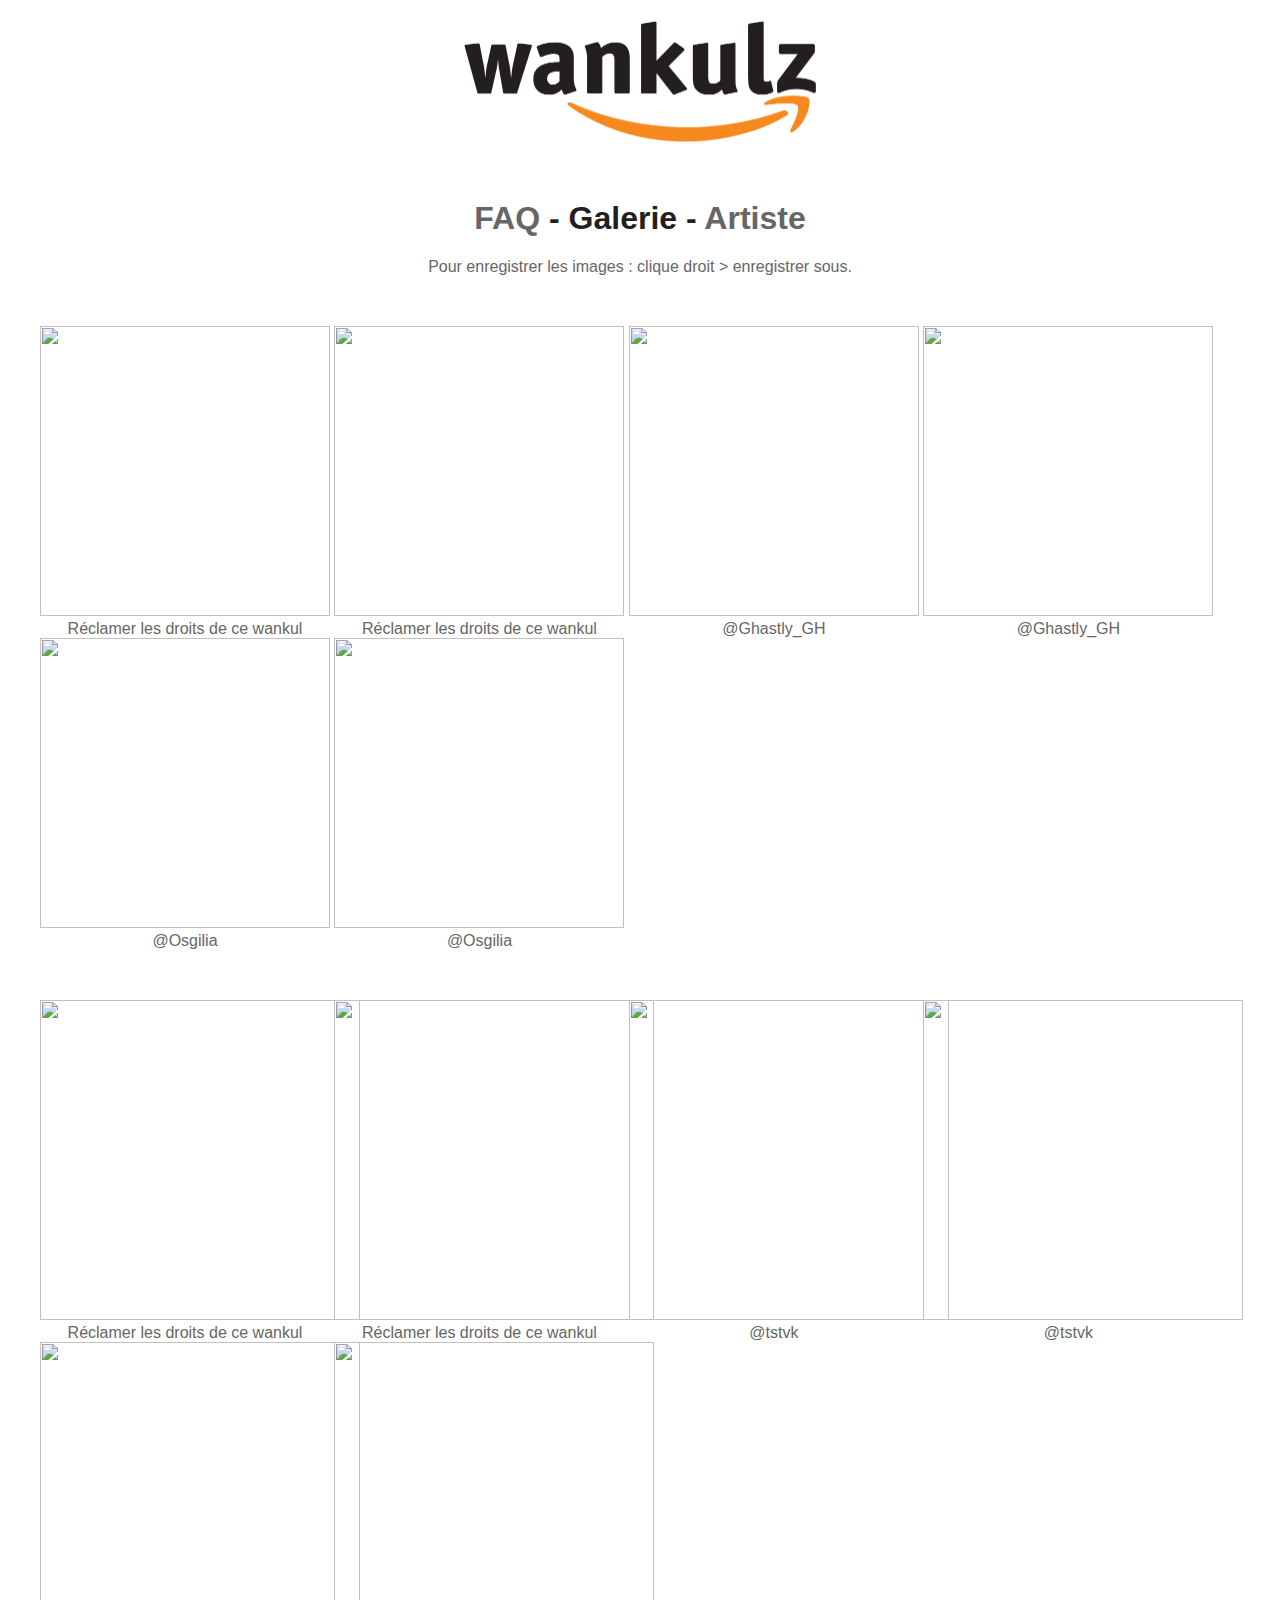
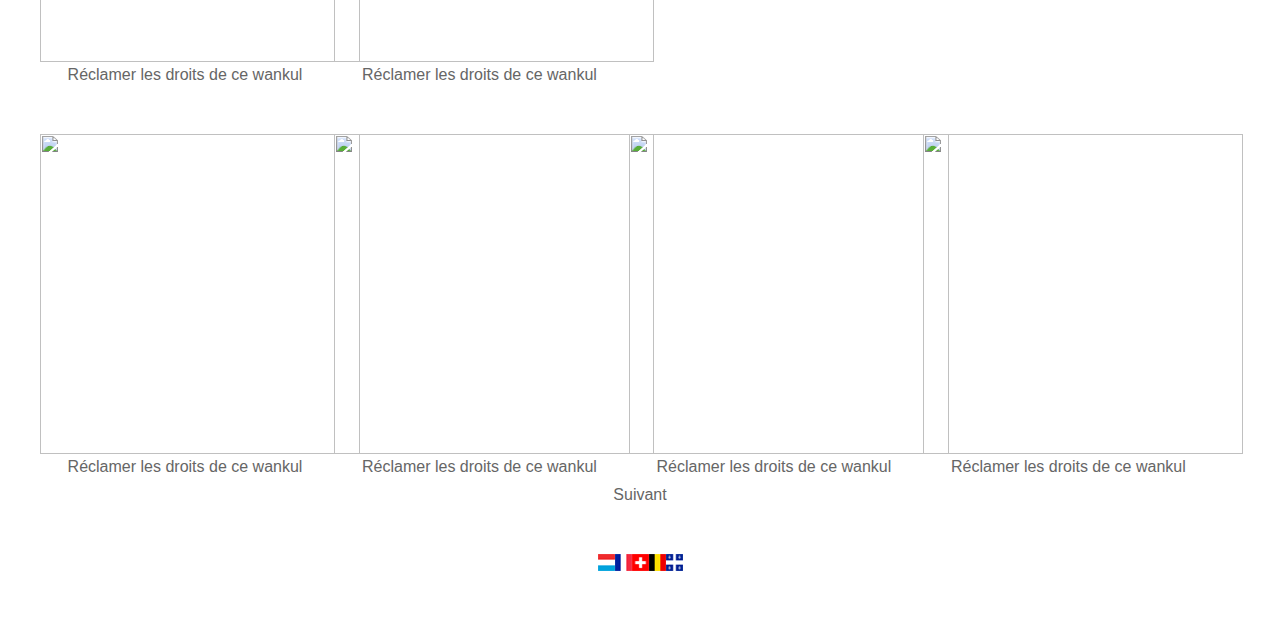
==== index.htm @ bbec8a54 "Update index.htm" ====
<!DOCTYPE html>

<html>


    <head>

		<meta charset="UTF-8">
		<meta name="description" content="Wankulz.ch est un répertoire  à wankuls respectueux de leurs auteurs.">
		<meta name="keywords" content="Wankulz, wankuls, wankul, wankulz.ch, Wankulz, Wankul bay, wankuls bay, Wankil Studio">
		<meta name="title" content="Wankulz - De A à Z">
		<title>Wankulz - De A à Z</title>
            	
		<link rel="stylesheet" type="text/css" href="css/style.css">
            	<link rel="shortcut icon" href="basics/favicon.ico" type="image/x-icon"/>
	    
   </head>
  
<body>

	<p> <a href="https://www.wankulz.ch/">
     	<img src= "basics/wankulzlogo.png" width="500" height="140" class="center"> 
     	</a>
		
	<h1><a href="https://wankulz.ch/faq">FAQ</a> - Galerie - <a href="https://wankulz.ch/artiste">Artiste</a></h1>	
	
     	<p> Pour enregistrer les images : clique droit > enregistrer sous. </p>

	<p class="p1">

<div class="item">
    <img src="wankuls/laink.png" width="290" height="290"/>
    <span class="caption"><a target="_blank" href="https://wankuls.ch/artistes">Réclamer les droits de ce wankul</a></span>
</div>
<div class="item">
    <img src="wankuls/terracid.png" width="290" height="290"/>
    <span class="caption"><a target="_blank" href="https://wankuls.ch/artistes">Réclamer les droits de ce wankul</a></span>
</div>
<div class="item">
    <img src="wankuls/lainktorcheGhastly_GH.png" width="290" height="290"/>
    <span class="caption"><a target="_blank" href="https://twitter.com/Ghastly_GH">@Ghastly_GH</a></span>
</div>
<div class="item">
    <img src="wankuls/TerraTorcheGhastly_GH.png" width="290" height="290"/>
    <span class="caption"><a target="_blank" href="https://twitter.com/Ghastly_GH">@Ghastly_GH</a></span>
</div>
<div class="item">
    <img src="wankuls/ArmaLaink.png" width="290" height="290"/>
    <span class="caption"><a target="_blank" href="https://twitter.com/Osgilia">@Osgilia</a></span>
</div>
<div class="item">
    <img src="wankuls/ArmaTerra.png" width="290" height="290"/>
    <span class="caption"><a target="_blank" href="https://twitter.com/Osgilia">@Osgilia</a></span>
</div>

</p1>
	
	<p class="p1">

<div class="item">
    <img src="wankuls/LainkSourire.png" width="320" height="320"/>
    <span class="caption"><a target="_blank" href="https://wankuls.ch/artistes">Réclamer les droits de ce wankul</a></span>
</div>
<div class="item">
    <img src="wankuls/TerraSourire.png" width="320" height="320"/>
    <span class="caption"><a target="_blank" href="https://wankuls.ch/artistes">Réclamer les droits de ce wankul</a></span>
</div>
<div class="item">
    <img src="wankuls/NarcosLaink.png" width="320" height="320"/>
    <span class="caption"><a target="_blank" href="https://twitter.com/tstvk">@tstvk</a></span>
</div>
<div class="item">
    <img src="wankuls/NarcosTerra.png" width="320" height="320"/>
    <span class="caption"><a target="_blank" href="https://twitter.com/tstvk">@tstvk</a></span>
</div>
<div class="item">
    <img src="wankuls/BlancLaink.png" width="320" height="320"/>
    <span class="caption"><a target="_blank" href="https://wankuls.ch/artistes">Réclamer les droits de ce wankul</a></span>
</div>
<div class="item">
    <img src="wankuls/BlancTerra.png" width="320" height="320"/>
    <span class="caption"><a target="_blank" href="https://wankuls.ch/artistes">Réclamer les droits de ce wankul</a></span>
</div>

</p1>

	<p class="p1">

<div class="item">
    <img src="wankuls/MucromaniaLaink.png" width="320" height="320"/>
    <span class="caption"><a target="_blank" href="https://wankuls.ch/artistes">Réclamer les droits de ce wankul</a></span>
</div>
<div class="item">
    <img src="wankuls/MucromaniaTerra.png" width="320" height="320"/>
    <span class="caption"><a target="_blank" href="https://wankuls.ch/artistes">Réclamer les droits de ce wankul</a></span>
</div>
<div class="item">
    <img src="wankuls/TerroristeLaink.png" width="320" height="320"/>
    <span class="caption"><a target="_blank" href="https://wankuls.ch/artistes">Réclamer les droits de ce wankul</a></span>
</div>
<div class="item">
    <img src="wankuls/TerroristeTerra.png" width="320" height="320"/>
    <span class="caption"><a target="_blank" href="https://wankuls.ch/artistes">Réclamer les droits de ce wankul</a></span>
</div>
</p1>
<br>
	<p><a href="https://wankulz.github.io/2">Suivant</a></p>

	
	<footer>
		<p><img src= "basics/flags.png" width="85" height="16.8"></p>
	</footer>

   </body>

</html>
---- css/style.css ----
img.center {
  display: block;
  margin-left: auto;
  margin-right: auto;
} 

@font-face{
  font-family:'HelveticaLight';
  src: url('../fonts/helvetica_light/ae1656aa-5f8f-4905-aed0-93e667bd6e4a.eot');
  src: url('../fonts/helvetica_light/ae1656aa-5f8f-4905-aed0-93e667bd6e4a.eot?iefix') format('eot'), 
       url('../fonts/helvetica_light/530dee22-e3c1-4e9f-bf62-c31d510d9656.woff') format('woff'), 
       url('../fonts/helvetica_light/688ab72b-4deb-4e15-a088-89166978d469.ttf') format('truetype'), 
       url('../fonts/helvetica_light/7816f72f-f47e-4715-8cd7-960e3723846a.svg#7816f72f-f47e-4715-8cd7-960e3723846a') format('svg');
  font-weight: normal;
  font-style: normal;
}

body, p.lead, footer {
	color: #666666;
	font-family: 'HelveticaLight', 'Helvetica Neue', Helvetica, Arial, sans-serif;
}

h1 {
	color: #231f20;
	font-family: 'HelveticaLight', 'Helvetica Neue', Helvetica, Arial, sans-serif;
}

p, .p1, body, footer {
    margin-top: 10px;
    margin-bottom: 50px;
    margin-right: 40px;
    margin-left: 40px;
}

 h1, p, footer {
    text-align: center;
}

a:link {
    color: #666666;
    text-decoration: none;


}
a:visited {
        text-decoration: none;
color: #666666;

}

a:hover {
text-decoration: none;
color: #f6891e;

}

div.item {
    /* To correctly align image, regardless of content height: */
    vertical-align: top;
    display: inline-block;
    /* To horizontally center images and caption */
    text-align: center;
    /* The width of the container also implies margin around the images. */
    width: 290px;
}

.caption {
    /* Make the caption a block so it occupies its own line. */
    display: block;
}
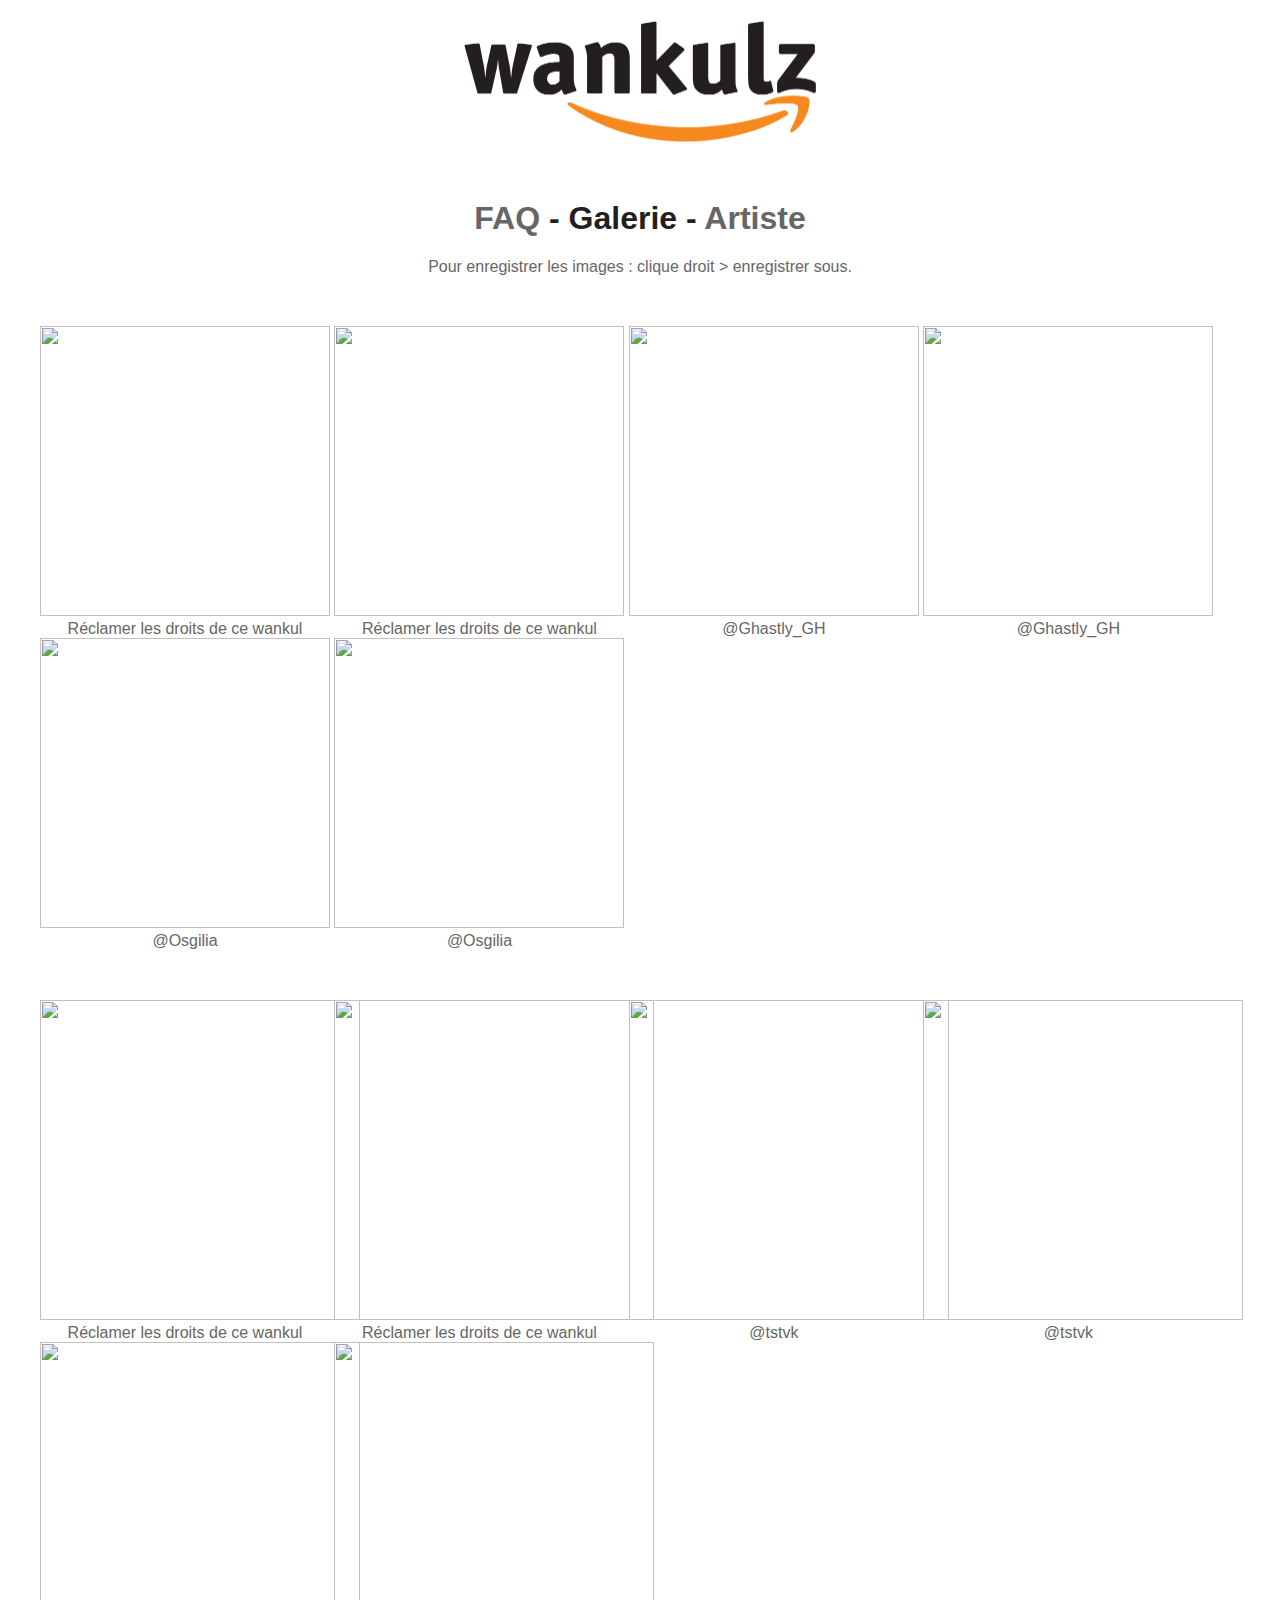
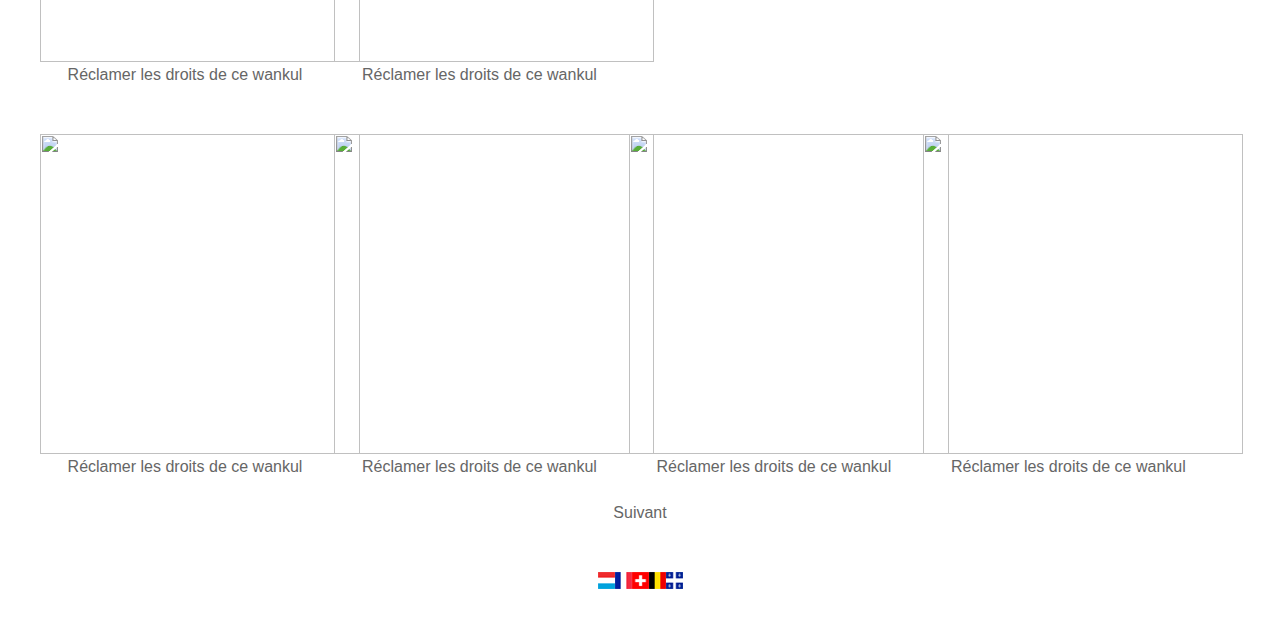
==== commit 2251b0c5: "Update index.htm" ====
--- a/index.htm
+++ b/index.htm
@@ -104,6 +104,7 @@
 </div>
 </p1>
 <br>
+<br>
 	<p><a href="https://wankulz.github.io/2">Suivant</a></p>
 
 	
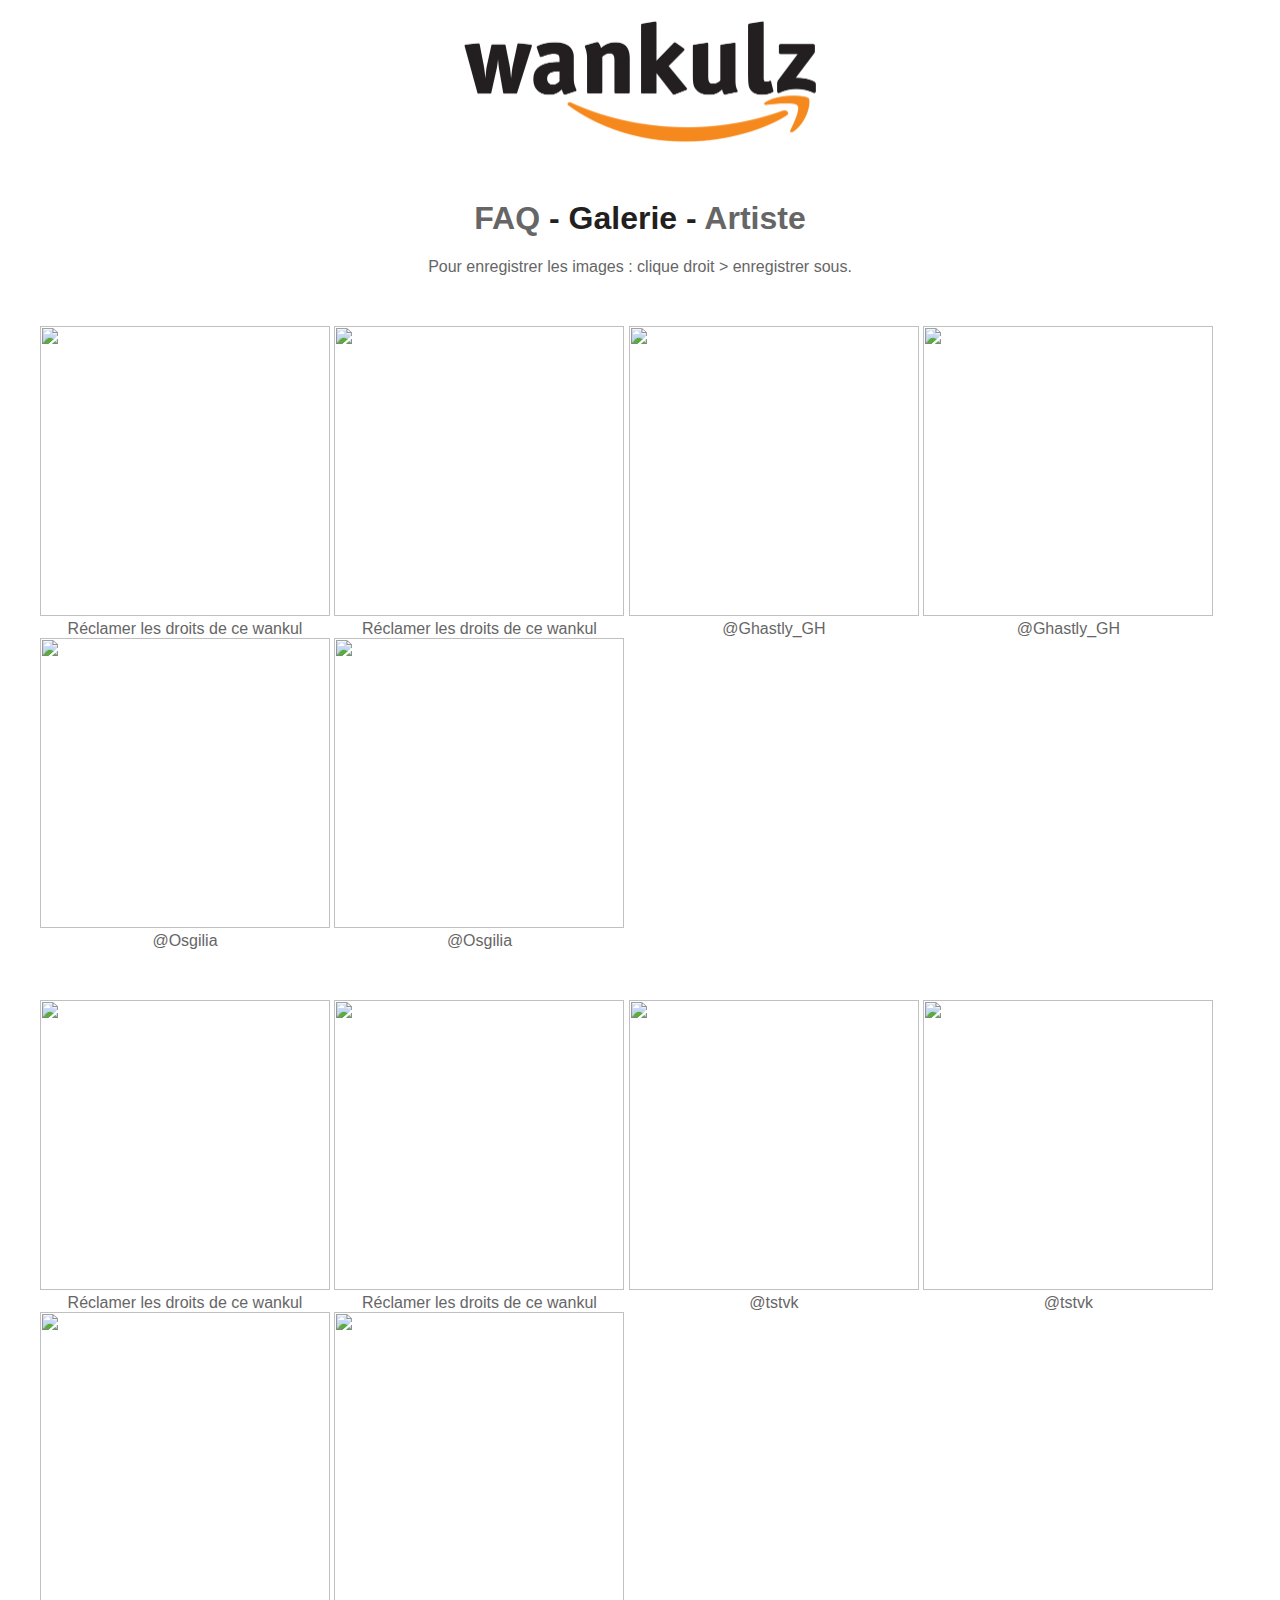
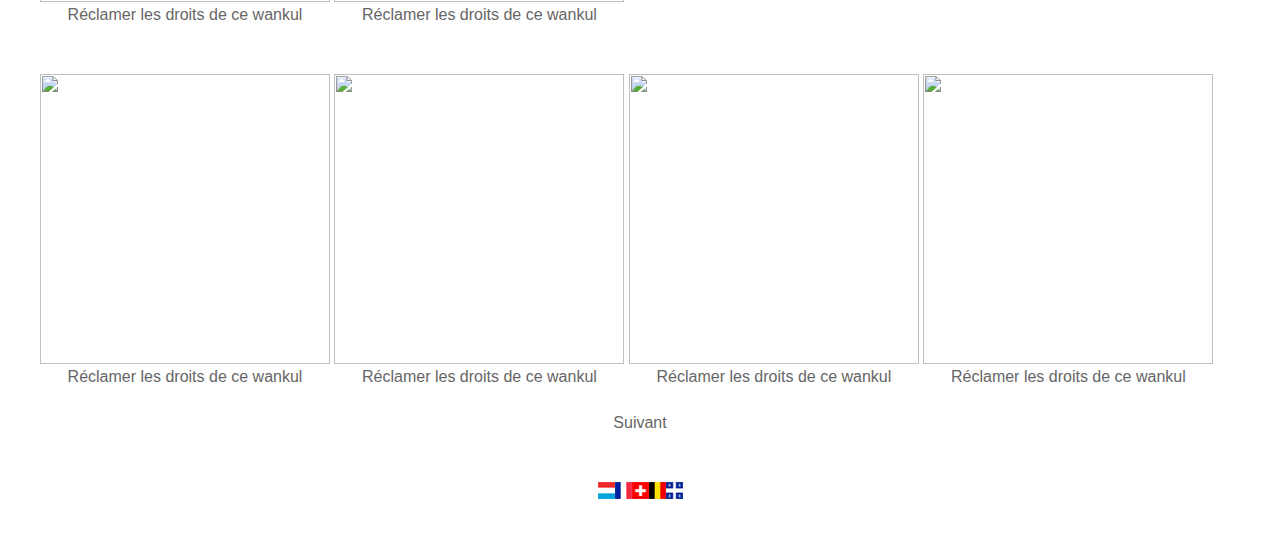
==== commit 08d1a802: "Update index.htm" ====
--- a/index.htm
+++ b/index.htm
@@ -30,11 +30,11 @@
 
 <div class="item">
     <img src="wankuls/laink.png" width="290" height="290"/>
-    <span class="caption"><a target="_blank" href="https://wankuls.ch/artistes">Réclamer les droits de ce wankul</a></span>
+    <span class="caption"><a target="_blank" href="https://wankuls.ch/artiste">Réclamer les droits de ce wankul</a></span>
 </div>
 <div class="item">
     <img src="wankuls/terracid.png" width="290" height="290"/>
-    <span class="caption"><a target="_blank" href="https://wankuls.ch/artistes">Réclamer les droits de ce wankul</a></span>
+    <span class="caption"><a target="_blank" href="https://wankuls.ch/artiste">Réclamer les droits de ce wankul</a></span>
 </div>
 <div class="item">
     <img src="wankuls/lainktorcheGhastly_GH.png" width="290" height="290"/>
@@ -58,28 +58,28 @@
 	<p class="p1">
 
 <div class="item">
-    <img src="wankuls/LainkSourire.png" width="320" height="320"/>
-    <span class="caption"><a target="_blank" href="https://wankuls.ch/artistes">Réclamer les droits de ce wankul</a></span>
+    <img src="wankuls/LainkSourire.png" width="290" height="290"/>
+    <span class="caption"><a target="_blank" href="https://wankuls.ch/artiste">Réclamer les droits de ce wankul</a></span>
 </div>
 <div class="item">
-    <img src="wankuls/TerraSourire.png" width="320" height="320"/>
-    <span class="caption"><a target="_blank" href="https://wankuls.ch/artistes">Réclamer les droits de ce wankul</a></span>
+    <img src="wankuls/TerraSourire.png" width="290" height="290"/>
+    <span class="caption"><a target="_blank" href="https://wankuls.ch/artiste">Réclamer les droits de ce wankul</a></span>
 </div>
 <div class="item">
-    <img src="wankuls/NarcosLaink.png" width="320" height="320"/>
+    <img src="wankuls/NarcosLaink.png" width="290" height="290"/>
     <span class="caption"><a target="_blank" href="https://twitter.com/tstvk">@tstvk</a></span>
 </div>
 <div class="item">
-    <img src="wankuls/NarcosTerra.png" width="320" height="320"/>
+    <img src="wankuls/NarcosTerra.png" width="290" height="290"/>
     <span class="caption"><a target="_blank" href="https://twitter.com/tstvk">@tstvk</a></span>
 </div>
 <div class="item">
-    <img src="wankuls/BlancLaink.png" width="320" height="320"/>
-    <span class="caption"><a target="_blank" href="https://wankuls.ch/artistes">Réclamer les droits de ce wankul</a></span>
+    <img src="wankuls/BlancLaink.png" width="290" height="290"/>
+    <span class="caption"><a target="_blank" href="https://wankuls.ch/artiste">Réclamer les droits de ce wankul</a></span>
 </div>
 <div class="item">
-    <img src="wankuls/BlancTerra.png" width="320" height="320"/>
-    <span class="caption"><a target="_blank" href="https://wankuls.ch/artistes">Réclamer les droits de ce wankul</a></span>
+    <img src="wankuls/BlancTerra.png" width="290" height="290"/>
+    <span class="caption"><a target="_blank" href="https://wankuls.ch/artiste">Réclamer les droits de ce wankul</a></span>
 </div>
 
 </p1>
@@ -87,20 +87,20 @@
 	<p class="p1">
 
 <div class="item">
-    <img src="wankuls/MucromaniaLaink.png" width="320" height="320"/>
-    <span class="caption"><a target="_blank" href="https://wankuls.ch/artistes">Réclamer les droits de ce wankul</a></span>
+    <img src="wankuls/MucromaniaLaink.png" width="290" height="290"/>
+    <span class="caption"><a target="_blank" href="https://wankuls.ch/artiste">Réclamer les droits de ce wankul</a></span>
 </div>
 <div class="item">
-    <img src="wankuls/MucromaniaTerra.png" width="320" height="320"/>
-    <span class="caption"><a target="_blank" href="https://wankuls.ch/artistes">Réclamer les droits de ce wankul</a></span>
+    <img src="wankuls/MucromaniaTerra.png" width="290" height="290"/>
+    <span class="caption"><a target="_blank" href="https://wankuls.ch/artiste">Réclamer les droits de ce wankul</a></span>
 </div>
 <div class="item">
-    <img src="wankuls/TerroristeLaink.png" width="320" height="320"/>
-    <span class="caption"><a target="_blank" href="https://wankuls.ch/artistes">Réclamer les droits de ce wankul</a></span>
+    <img src="wankuls/TerroristeLaink.png" width="290" height="290"/>
+    <span class="caption"><a target="_blank" href="https://wankuls.ch/artiste">Réclamer les droits de ce wankul</a></span>
 </div>
 <div class="item">
-    <img src="wankuls/TerroristeTerra.png" width="320" height="320"/>
-    <span class="caption"><a target="_blank" href="https://wankuls.ch/artistes">Réclamer les droits de ce wankul</a></span>
+    <img src="wankuls/TerroristeTerra.png" width="290" height="290"/>
+    <span class="caption"><a target="_blank" href="https://wankuls.ch/artiste">Réclamer les droits de ce wankul</a></span>
 </div>
 </p1>
 <br>
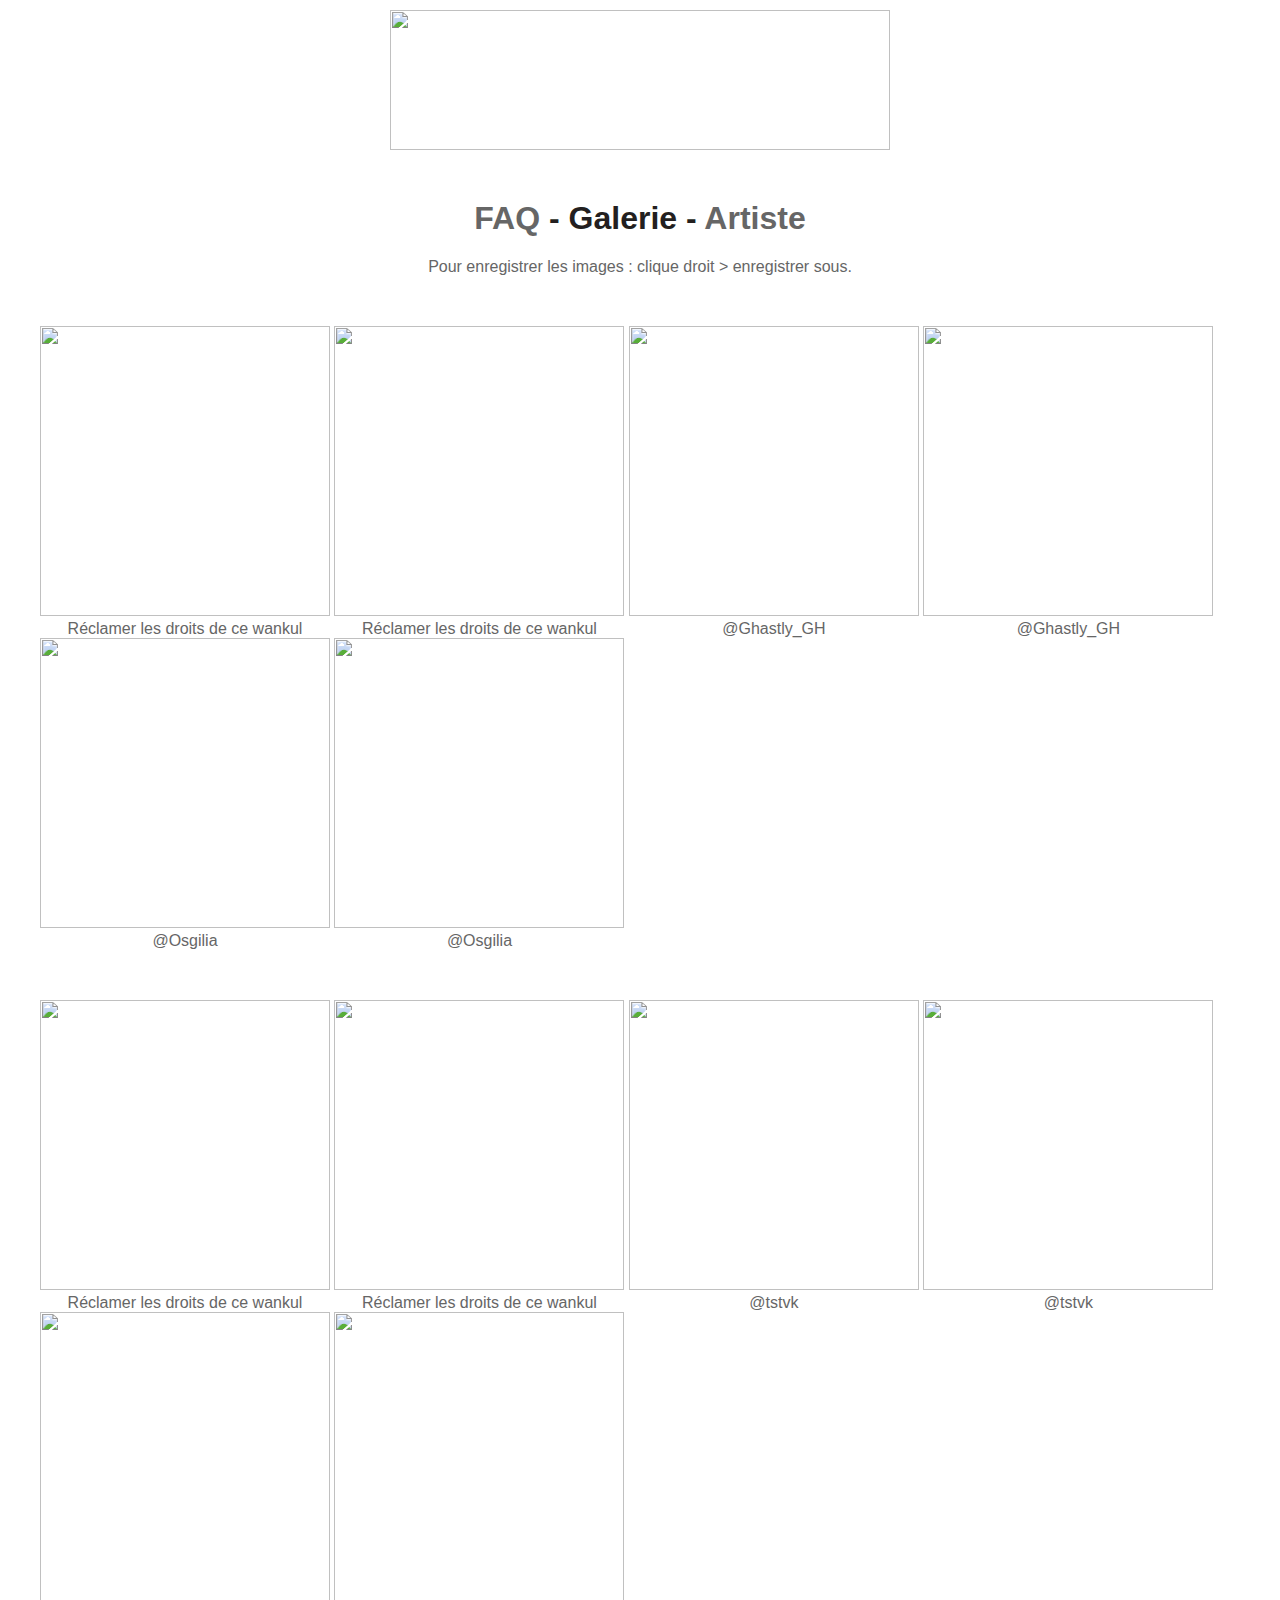
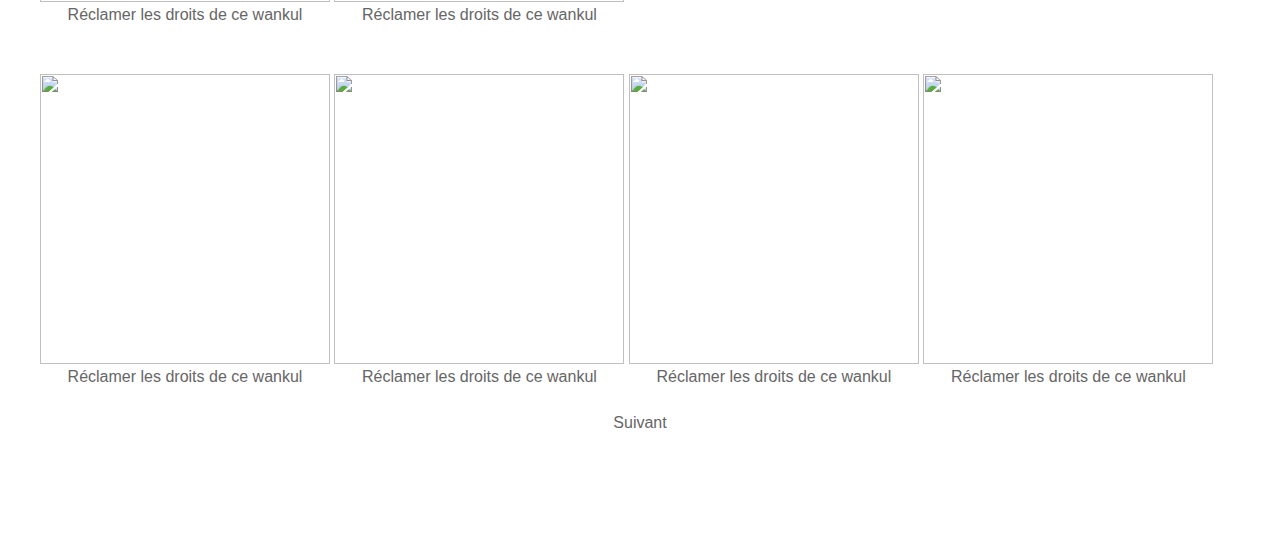
==== commit 5a73e37e: "Update index.htm" ====
--- a/index.htm
+++ b/index.htm
@@ -13,13 +13,23 @@
             	
 		<link rel="stylesheet" type="text/css" href="css/style.css">
             	<link rel="shortcut icon" href="basics/favicon.ico" type="image/x-icon"/>
+
+<!-- Global site tag (gtag.js) - Google Analytics -->
+<script async src="https://www.googletagmanager.com/gtag/js?id=UA-108874108-1"></script>
+<script>
+  window.dataLayer = window.dataLayer || [];
+  function gtag(){dataLayer.push(arguments);}
+  gtag('js', new Date());
+
+  gtag('config', 'UA-108874108-1');
+</script>
 	    
    </head>
   
 <body>
 
 	<p> <a href="https://www.wankulz.ch/">
-     	<img src= "basics/wankulzlogo.png" width="500" height="140" class="center"> 
+     	<img src= "http://kastatic.ml/basics/wankulzlogo.png" width="500" height="140" class="center"> 
      	</a>
 		
 	<h1><a href="https://wankulz.ch/faq">FAQ</a> - Galerie - <a href="https://wankulz.ch/artiste">Artiste</a></h1>	
@@ -29,27 +39,27 @@
 	<p class="p1">
 
 <div class="item">
-    <img src="wankuls/laink.png" width="290" height="290"/>
+    <img src="http://kastatic.ml/wankuls/laink.png" width="290" height="290"/>
     <span class="caption"><a target="_blank" href="https://wankuls.ch/artiste">Réclamer les droits de ce wankul</a></span>
 </div>
 <div class="item">
-    <img src="wankuls/terracid.png" width="290" height="290"/>
+    <img src="http://kastatic.ml/wankuls/terracid.png" width="290" height="290"/>
     <span class="caption"><a target="_blank" href="https://wankuls.ch/artiste">Réclamer les droits de ce wankul</a></span>
 </div>
 <div class="item">
-    <img src="wankuls/lainktorcheGhastly_GH.png" width="290" height="290"/>
+    <img src="http://kastatic.ml/wankuls/lainktorcheGhastly_GH.png" width="290" height="290"/>
     <span class="caption"><a target="_blank" href="https://twitter.com/Ghastly_GH">@Ghastly_GH</a></span>
 </div>
 <div class="item">
-    <img src="wankuls/TerraTorcheGhastly_GH.png" width="290" height="290"/>
+    <img src="http://kastatic.ml/wankuls/TerraTorcheGhastly_GH.png" width="290" height="290"/>
     <span class="caption"><a target="_blank" href="https://twitter.com/Ghastly_GH">@Ghastly_GH</a></span>
 </div>
 <div class="item">
-    <img src="wankuls/ArmaLaink.png" width="290" height="290"/>
+    <img src="http://kastatic.ml/wankuls/ArmaLaink.png" width="290" height="290"/>
     <span class="caption"><a target="_blank" href="https://twitter.com/Osgilia">@Osgilia</a></span>
 </div>
 <div class="item">
-    <img src="wankuls/ArmaTerra.png" width="290" height="290"/>
+    <img src="http://kastatic.ml/wankuls/ArmaTerra.png" width="290" height="290"/>
     <span class="caption"><a target="_blank" href="https://twitter.com/Osgilia">@Osgilia</a></span>
 </div>
 
@@ -58,27 +68,27 @@
 	<p class="p1">
 
 <div class="item">
-    <img src="wankuls/LainkSourire.png" width="290" height="290"/>
+    <img src="http://kastatic.ml/wankuls/LainkSourire.png" width="290" height="290"/>
     <span class="caption"><a target="_blank" href="https://wankuls.ch/artiste">Réclamer les droits de ce wankul</a></span>
 </div>
 <div class="item">
-    <img src="wankuls/TerraSourire.png" width="290" height="290"/>
+    <img src="http://kastatic.ml/wankuls/TerraSourire.png" width="290" height="290"/>
     <span class="caption"><a target="_blank" href="https://wankuls.ch/artiste">Réclamer les droits de ce wankul</a></span>
 </div>
 <div class="item">
-    <img src="wankuls/NarcosLaink.png" width="290" height="290"/>
+    <img src="http://kastatic.ml/wankuls/NarcosLaink.png" width="290" height="290"/>
     <span class="caption"><a target="_blank" href="https://twitter.com/tstvk">@tstvk</a></span>
 </div>
 <div class="item">
-    <img src="wankuls/NarcosTerra.png" width="290" height="290"/>
+    <img src="http://kastatic.ml/wankuls/NarcosTerra.png" width="290" height="290"/>
     <span class="caption"><a target="_blank" href="https://twitter.com/tstvk">@tstvk</a></span>
 </div>
 <div class="item">
-    <img src="wankuls/BlancLaink.png" width="290" height="290"/>
+    <img src="http://kastatic.ml/wankuls/BlancLaink.png" width="290" height="290"/>
     <span class="caption"><a target="_blank" href="https://wankuls.ch/artiste">Réclamer les droits de ce wankul</a></span>
 </div>
 <div class="item">
-    <img src="wankuls/BlancTerra.png" width="290" height="290"/>
+    <img src="http://kastatic.ml/wankuls/BlancTerra.png" width="290" height="290"/>
     <span class="caption"><a target="_blank" href="https://wankuls.ch/artiste">Réclamer les droits de ce wankul</a></span>
 </div>
 
@@ -87,19 +97,19 @@
 	<p class="p1">
 
 <div class="item">
-    <img src="wankuls/MucromaniaLaink.png" width="290" height="290"/>
+    <img src="http://kastatic.ml/wankuls/MucromaniaLaink.png" width="290" height="290"/>
     <span class="caption"><a target="_blank" href="https://wankuls.ch/artiste">Réclamer les droits de ce wankul</a></span>
 </div>
 <div class="item">
-    <img src="wankuls/MucromaniaTerra.png" width="290" height="290"/>
+    <img src="http://kastatic.ml/wankuls/MucromaniaTerra.png" width="290" height="290"/>
     <span class="caption"><a target="_blank" href="https://wankuls.ch/artiste">Réclamer les droits de ce wankul</a></span>
 </div>
 <div class="item">
-    <img src="wankuls/TerroristeLaink.png" width="290" height="290"/>
+    <img src="http://kastatic.ml/wankuls/TerroristeLaink.png" width="290" height="290"/>
     <span class="caption"><a target="_blank" href="https://wankuls.ch/artiste">Réclamer les droits de ce wankul</a></span>
 </div>
 <div class="item">
-    <img src="wankuls/TerroristeTerra.png" width="290" height="290"/>
+    <img src="http://kastatic.ml/wankuls/TerroristeTerra.png" width="290" height="290"/>
     <span class="caption"><a target="_blank" href="https://wankuls.ch/artiste">Réclamer les droits de ce wankul</a></span>
 </div>
 </p1>
@@ -109,7 +119,7 @@
 
 	
 	<footer>
-		<p><img src= "basics/flags.png" width="85" height="16.8"></p>
+		<p><img src= "http://kastatic.ml/basics/flags.png" width="85" height="16.8"></p>
 	</footer>
 
    </body>
@@ -118,4 +128,3 @@
 
 
 
-
